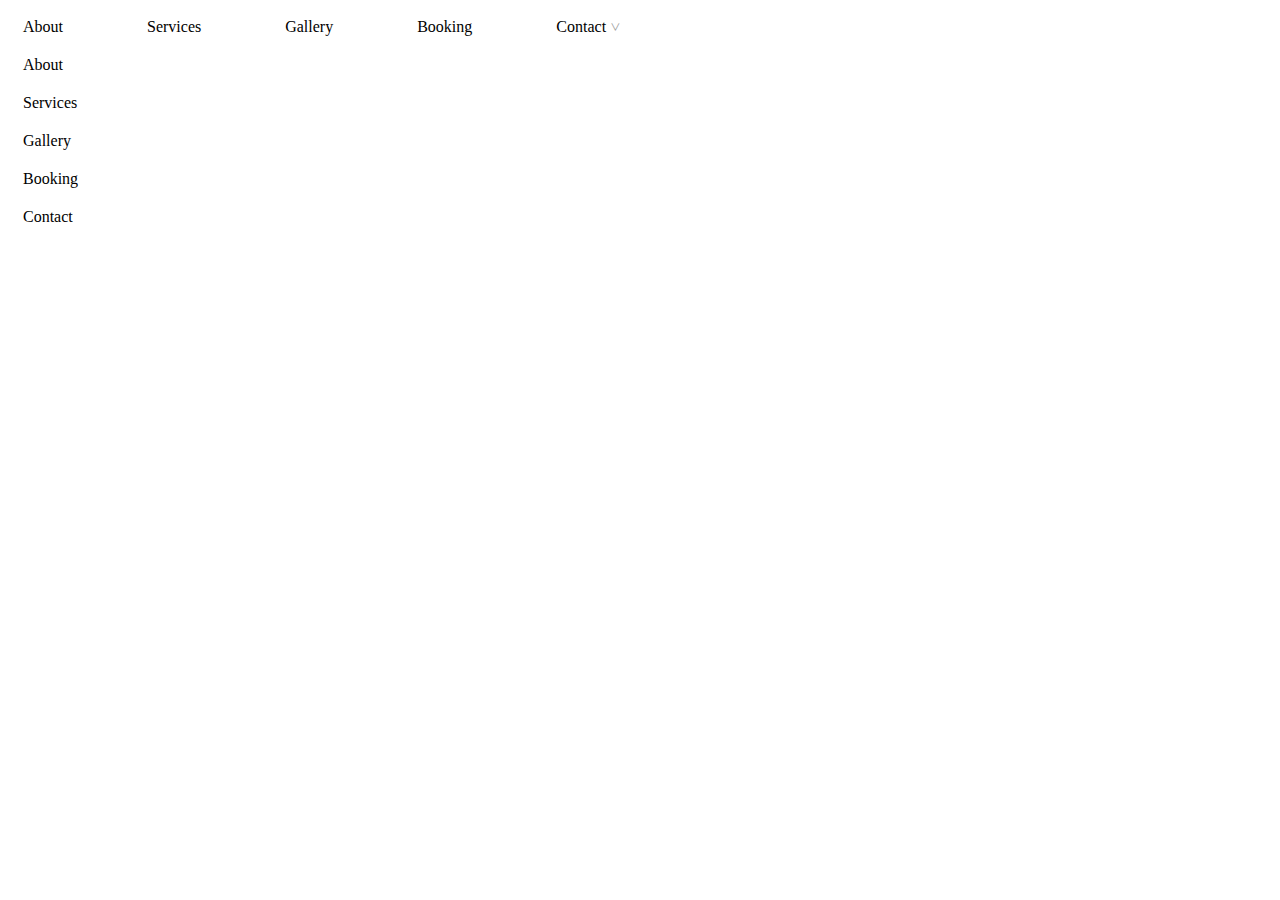
==== index.html @ c882d092 "my commit message" ====
<!DOCTYPE HTML>
<html lang="en">
<head>
    <title>hotel</title>
    <meta charset="utf-8">  
    <meta name="viewport" content="width=device-width, initial-scale=1">
    <link rel="stylesheet" href="style.css"> 
    <!-- <link rel="stylesheet" href="node_modules/@glidejs/glide/dist/css/glide.theme.min.css"> -->
    <script src="..//project/index.js"></script>
</head>
<body> 
    
    <!-- Fixed menu -->
    <div class="navbar">
        <ul class="topmenu">
            <li><a href="#about">About</a></li> 
            <li><a href="#services">Services</a></li> 
            <li><a href="#gallery">Gallery</a></li> 
            <li><a href="booking.html">Booking</a></li> 
            <li><a href="#contact">Contact<i class="fa fa-angle-down">&#60</i></a>
                <ul class="submenu">
                    <li><a href="#registration"></a>Redistration</li>
                    <li><a href="#contactme"></a>Info</li>
                </ul>
            </li> 
        </ul>
    </div>
     <!-- Breadcrumbs    -->
    <nav>
        <ul class="breadcrumb">
            <li><a href="#about">About</a></li>
            <li><a href="#services">Services</a></li>
            <li><a href="#gallery">Gallery</a></li>
            <li><a href="#booking">Booking</a></li>
            <li><a href="#contact">Contact</a></li>
        </ul>
    </nav>
     <!-- Main image -->
    <nav></nav>
     <!-- About us -->
    <header></header>
    <!-- Services -->
    <section></section>
    <!-- Gallery -->
    <div class="glide">
            <div data-glide-el="track" class="glide__track">
              <ul class="glide__slides">
                <li class="glide__slide"></li>
                <li class="glide__slide"></li>
                <li class="glide__slide"></li>
              </ul>
            </div>
          </div>
    <!-- <section class="gallery">
        <div class="item">
            <img src="../project/image/10.jpeg" alt="" style="width:100%">
        </div>
        <div class="item">
            <img src="../project/image/11.jpeg" alt="" style="width:100%">
        </div>
        <div class="item">
            <img src="../project/image/2.jpeg" alt="" style="width:100%">
        </div>
        <div class="item">
            <img src="../project/image/4.jpeg" alt="" style="width:100%">
        </div>
        
        <a class="prev" onclick="minusSlide()">&#10094;</a>
        <a class="next" onclick="plusSlides()">&#10095;</a>
        <div class="slider-dots">
                <span class="slider-dots_item" onclick="currentSlide(1)"></span> 
                <span class="slider-dots_item" onclick="currentSlide(2)"></span> 
                <span class="slider-dots_item" onclick="currentSlide(3)"></span> 
        </div> -->
    </section>
    <!-- Bookking form -->
    <section></section>
    <!-- Contact -->
    <footer>
        <!-- <iframe src="https://www.google.com/maps/embed?pb=!1m18!1m12!1m3!1d2543.301771058101!2d30.638360851128603!3d50.39821339890792!2m3!1f0!2f0!3f0!3m2!1i1024!2i768!4f13.1!3m3!1m2!1s0x40d4c4523fb1edb1%3A0x6612bd9c908002b6!2z0YPQuy4g0JDQu9C10LrRgdCw0L3QtNGA0LAg0JzQuNGI0YPQs9C4LCAyLCDQmtC40LXQsiwgMDIwMDA!5e0!3m2!1sru!2sua!4v1563351844673!5m2!1sru!2sua" width="600" height="450" frameborder="0" style="border:0" allowfullscreen></iframe> -->
    </footer>
    </body>
</html>
---- style.css ----
.fa {
    position: absolute ;
    transform: rotate(-90deg);
    top: 40%;
    opacity: 0.4;
}
.topmenu > li {
    display: inline-block;
    margin-right: 50px;
    position: relative;
}
.submenu {
    position: absolute;
    color: darkgrey;
    top: 100%;
    left: 0;
    width: 100%;
    -webkit-transition: 0.5s ease-in-out;
    -moz-transition: 0.5s ease-in-out;
    -o-transition: 0.5s ease-in-out;
    transition: 0.5s ease-in-out;
}
.submenu {
    display: none;
}
ul li:hover .submenu {
    display: block;
}
ul {
    list-style: none; 
    margin: 0;
    padding: 0;
}
a {
    display: block;
    padding: 10px 15px;
    text-decoration: none;
    font-family: 'Lora', serif;
    transition: .5s linear;
    color: black;
}
.prev, .next {
    cursor: pointer;
    position: absolute;
    top: 70%;
    width: auto;
    padding: 20px;
    margin-top: 20px;
    color: grey;
    font-weight: bold;
    font-size: 30px;
}
.next {
    right: 0;
}
.gallery{
    max-width: 90%;
    position: relative;
    margin: auto;
    height: 300px;
    margin-bottom: 15px;
}
.fa {
    font-family: "FontAwesome";
    color: inherit;
    padding-left: 10px;
}
/* Картинка мастабируется по отношению к родительскому элементу */
.gallery .item img {
    object-fit: cover;
    width: 100%;
    height: 300px;
    border: none !important;
    box-shadow: none !important;
}

/* button-back */
.button-back {
    display: inline-block;

    border-width: 2px;
    border-style: solid;
    border-radius: 50px;
    border-color: cadetblue;
}
.button-back:hover {
    color: white;
    background-color: cadetblue; 
}
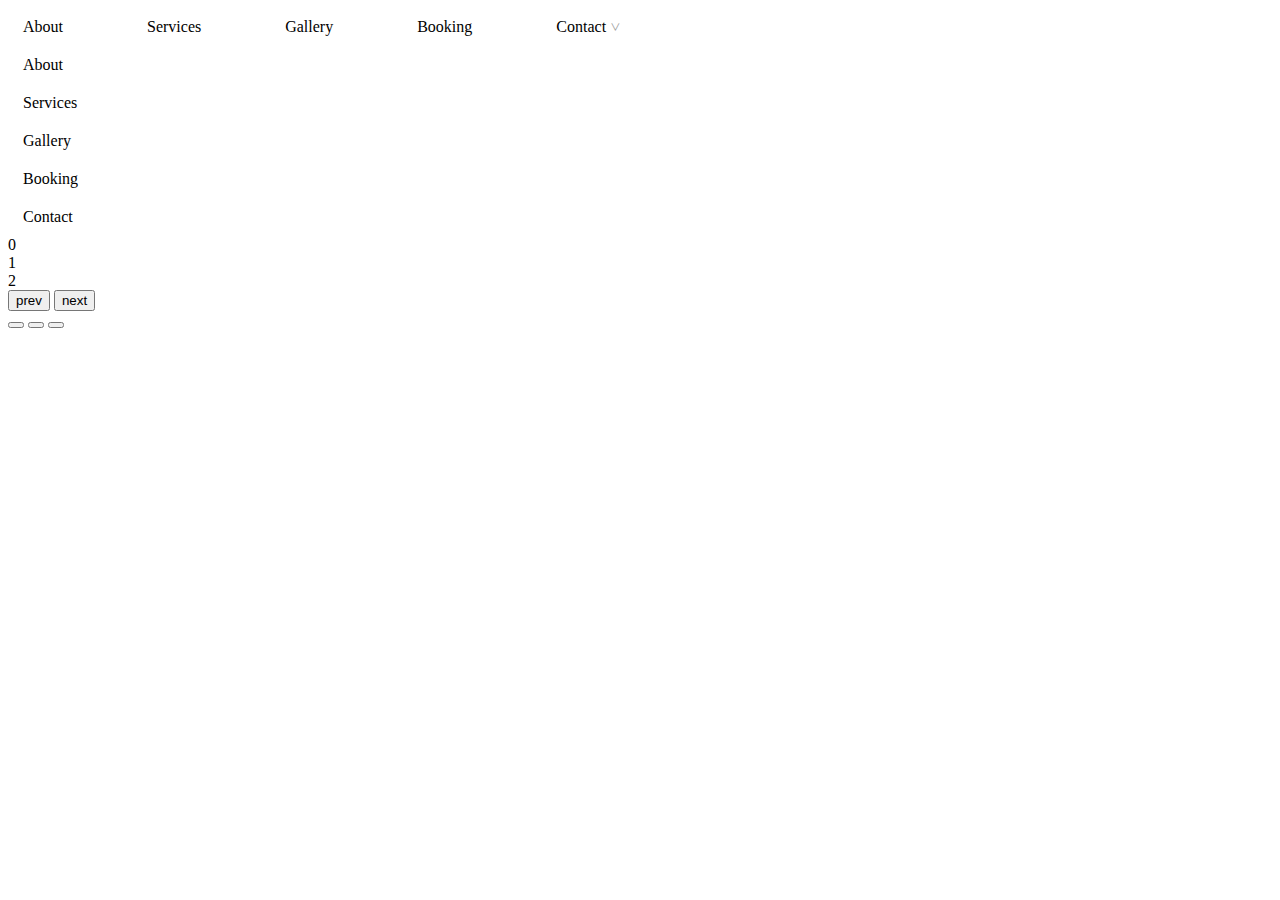
==== commit 05c7743e: "Added gitignore" ====
--- a/index.html
+++ b/index.html
@@ -5,8 +5,22 @@
     <meta charset="utf-8">  
     <meta name="viewport" content="width=device-width, initial-scale=1">
     <link rel="stylesheet" href="style.css"> 
-    <!-- <link rel="stylesheet" href="node_modules/@glidejs/glide/dist/css/glide.theme.min.css"> -->
-    <script src="..//project/index.js"></script>
+  
+    <!-- GLIDEJS DEPENDENCY -->
+
+    <!-- Required Core stylesheet -->
+    <link rel="stylesheet" href="node_modules/@glidejs/glide/dist/css/glide.core.min.css">
+ 
+    <!-- Optional Theme stylesheet -->
+    <link rel="stylesheet" href="node_modules/@glidejs/glide/dist/css/glide.theme.min.css">
+    
+    <script src="node_modules/@glidejs/glide/dist/glide.min.js"></script>
+    <script src="index.js"></script>
+   
+
+    
+</head>
+
 </head>
 <body> 
     
@@ -43,41 +57,32 @@
     <section></section>
     <!-- Gallery -->
     <div class="glide">
-            <div data-glide-el="track" class="glide__track">
-              <ul class="glide__slides">
-                <li class="glide__slide"></li>
-                <li class="glide__slide"></li>
-                <li class="glide__slide"></li>
-              </ul>
-            </div>
-          </div>
-    <!-- <section class="gallery">
-        <div class="item">
-            <img src="../project/image/10.jpeg" alt="" style="width:100%">
+        <div class="glide__track" data-glide-el="track">
+            <ul class="glide__slides">
+            <li class="glide__slide">0</li>
+            <li class="glide__slide">1</li>
+            <li class="glide__slide">2</li>
+            </ul>
         </div>
-        <div class="item">
-            <img src="../project/image/11.jpeg" alt="" style="width:100%">
+        <div class="glide__arrows" data-glide-el="controls">
+            <button class="glide__arrow glide__arrow--left" data-glide-dir="<">prev</button>
+            <button class="glide__arrow glide__arrow--right" data-glide-dir=">">next</button>
         </div>
-        <div class="item">
-            <img src="../project/image/2.jpeg" alt="" style="width:100%">
+        <div class="glide__bullets" data-glide-el="controls[nav]">
+            <button class="glide__bullet" data-glide-dir="=0"></button>
+            <button class="glide__bullet" data-glide-dir="=1"></button>
+            <button class="glide__bullet" data-glide-dir="=2"></button>
         </div>
-        <div class="item">
-            <img src="../project/image/4.jpeg" alt="" style="width:100%">
-        </div>
-        
-        <a class="prev" onclick="minusSlide()">&#10094;</a>
-        <a class="next" onclick="plusSlides()">&#10095;</a>
-        <div class="slider-dots">
-                <span class="slider-dots_item" onclick="currentSlide(1)"></span> 
-                <span class="slider-dots_item" onclick="currentSlide(2)"></span> 
-                <span class="slider-dots_item" onclick="currentSlide(3)"></span> 
-        </div> -->
-    </section>
+    </div>
     <!-- Bookking form -->
     <section></section>
     <!-- Contact -->
     <footer>
         <!-- <iframe src="https://www.google.com/maps/embed?pb=!1m18!1m12!1m3!1d2543.301771058101!2d30.638360851128603!3d50.39821339890792!2m3!1f0!2f0!3f0!3m2!1i1024!2i768!4f13.1!3m3!1m2!1s0x40d4c4523fb1edb1%3A0x6612bd9c908002b6!2z0YPQuy4g0JDQu9C10LrRgdCw0L3QtNGA0LAg0JzQuNGI0YPQs9C4LCAyLCDQmtC40LXQsiwgMDIwMDA!5e0!3m2!1sru!2sua!4v1563351844673!5m2!1sru!2sua" width="600" height="450" frameborder="0" style="border:0" allowfullscreen></iframe> -->
+        <a name="fb_share" type="icon"
+   share_url="http://bit.ly/FBshareArticle"></a> 
+<script src="http://static.ak.fbcdn.net/connect.php/js/FB.Share" type="text/javascript">
+</script>
     </footer>
     </body>
 </html>--- a/style.css
+++ b/style.css
@@ -74,7 +74,7 @@
     box-shadow: none !important;
 }
 
-/* button-back */
+/* BUTTON-BACK */
 .button-back {
     display: inline-block;
 
@@ -86,4 +86,21 @@
 .button-back:hover {
     color: white;
     background-color: cadetblue; 
+}
+
+/* SHARE BUTTONS */
+.container {
+    width: auto;
+    margin-top: 20%;
+}
+  
+img {
+    width: 30px;
+    height: 30px;
+    padding: 0 20px;
+    transition: transform 0.2s;
+}
+  
+img:hover {
+    transform: scale(1.8);
 }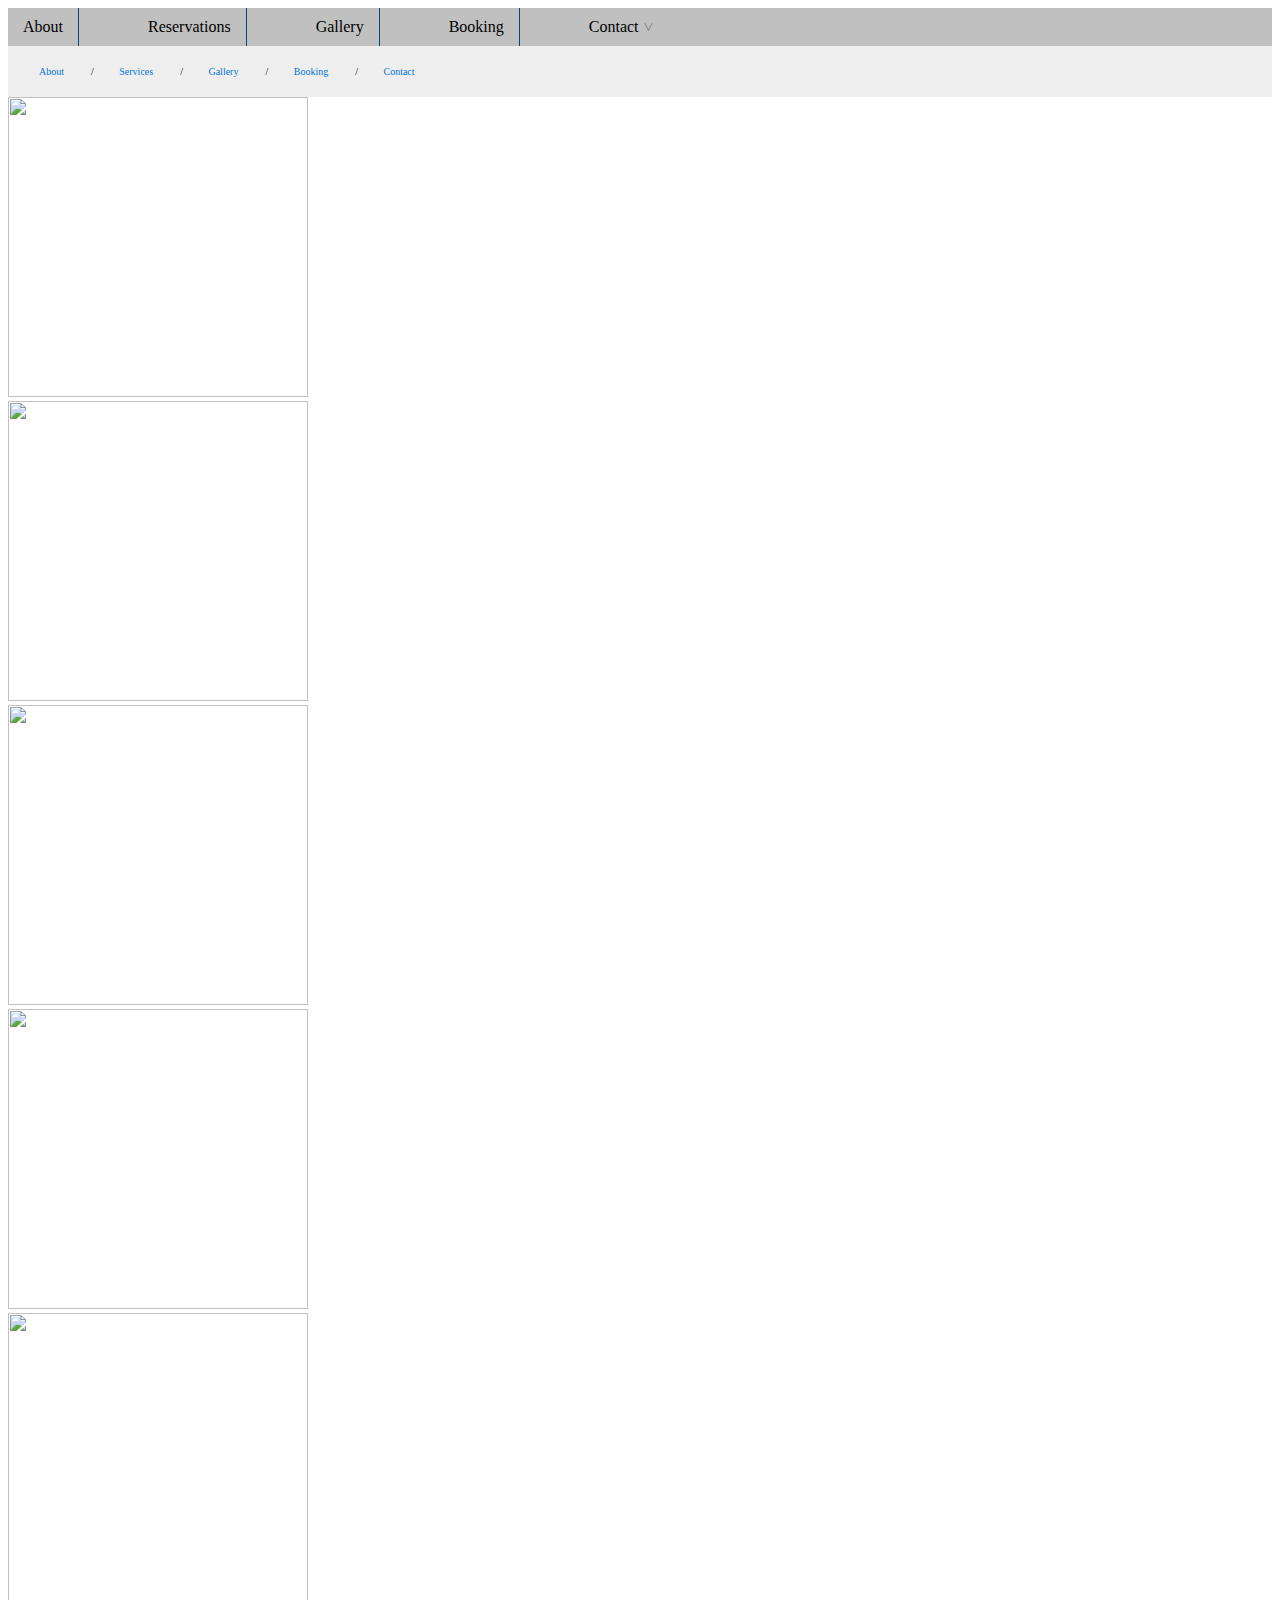
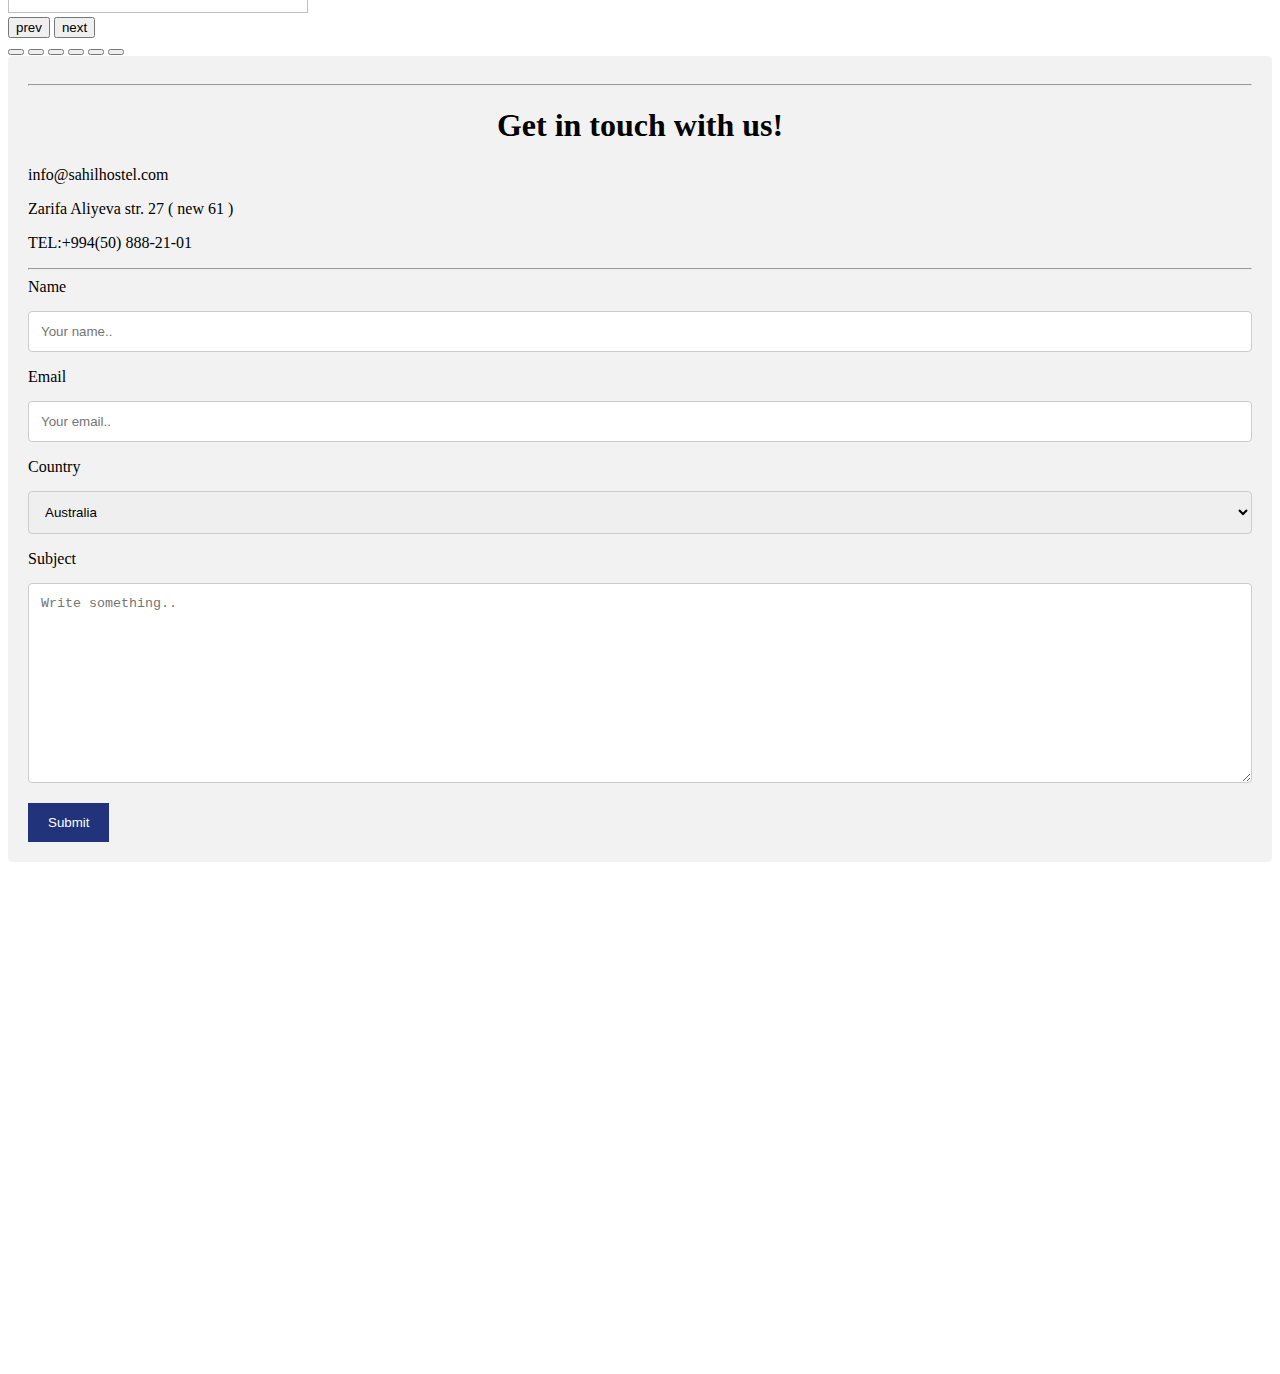
==== commit 6a13ce77: "4c" ====
--- a/index.html
+++ b/index.html
@@ -27,11 +27,11 @@
     <!-- Fixed menu -->
     <div class="navbar">
         <ul class="topmenu">
-            <li><a href="#about">About</a></li> 
-            <li><a href="#services">Services</a></li> 
-            <li><a href="#gallery">Gallery</a></li> 
-            <li><a href="booking.html">Booking</a></li> 
-            <li><a href="#contact">Contact<i class="fa fa-angle-down">&#60</i></a>
+            <li class="topmenu_border"><a href="#about">About</a></li> 
+            <li class="topmenu_border"><a href="reservations.html">Reservations</a></li> 
+            <li class="topmenu_border"><a href="#gallery">Gallery</a></li> 
+            <li class="topmenu_border"><a href="booking.html">Booking</a></li> 
+            <li ><a href="#contact">Contact<i class="fa fa-angle-down">&#60</i></a>
                 <ul class="submenu">
                     <li><a href="#registration"></a>Redistration</li>
                     <li><a href="#contactme"></a>Info</li>
@@ -45,7 +45,7 @@
             <li><a href="#about">About</a></li>
             <li><a href="#services">Services</a></li>
             <li><a href="#gallery">Gallery</a></li>
-            <li><a href="#booking">Booking</a></li>
+            <li><a href="booking.html">Booking</a></li>
             <li><a href="#contact">Contact</a></li>
         </ul>
     </nav>
@@ -59,9 +59,11 @@
     <div class="glide">
         <div class="glide__track" data-glide-el="track">
             <ul class="glide__slides">
-            <li class="glide__slide">0</li>
-            <li class="glide__slide">1</li>
-            <li class="glide__slide">2</li>
+            <li class="glide__slide"><img src="../HotelSiteApp/image/2.jpeg" alt="" width="300px" height="300px"></li>
+            <li class="glide__slide"><img src="../HotelSiteApp/image/3.jpeg" alt="" width="300px" height="300px"></li>
+            <li class="glide__slide"><img src="../HotelSiteApp/image/4.jpeg" alt="" width="300px" height="300px"></li>
+            <li class="glide__slide"><img src="../HotelSiteApp/image/5.jpeg" alt="" width="300px" height="300px"></li>
+            <li class="glide__slide"><img src="../HotelSiteApp/image/6.jpeg" alt="" width="300px" height="300px"></li>
             </ul>
         </div>
         <div class="glide__arrows" data-glide-el="controls">
@@ -72,17 +74,46 @@
             <button class="glide__bullet" data-glide-dir="=0"></button>
             <button class="glide__bullet" data-glide-dir="=1"></button>
             <button class="glide__bullet" data-glide-dir="=2"></button>
+            <button class="glide__bullet" data-glide-dir="=3"></button>
+            <button class="glide__bullet" data-glide-dir="=4"></button>
+            <button class="glide__bullet" data-glide-dir="=5"></button>
         </div>
     </div>
     <!-- Bookking form -->
     <section></section>
-    <!-- Contact -->
+    <!-- Info -->
     <footer>
-        <!-- <iframe src="https://www.google.com/maps/embed?pb=!1m18!1m12!1m3!1d2543.301771058101!2d30.638360851128603!3d50.39821339890792!2m3!1f0!2f0!3f0!3m2!1i1024!2i768!4f13.1!3m3!1m2!1s0x40d4c4523fb1edb1%3A0x6612bd9c908002b6!2z0YPQuy4g0JDQu9C10LrRgdCw0L3QtNGA0LAg0JzQuNGI0YPQs9C4LCAyLCDQmtC40LXQsiwgMDIwMDA!5e0!3m2!1sru!2sua!4v1563351844673!5m2!1sru!2sua" width="600" height="450" frameborder="0" style="border:0" allowfullscreen></iframe> -->
-        <a name="fb_share" type="icon"
-   share_url="http://bit.ly/FBshareArticle"></a> 
-<script src="http://static.ak.fbcdn.net/connect.php/js/FB.Share" type="text/javascript">
-</script>
+        <div class="container_info">
+            <form class="info_form">
+                <hr>
+                <h1 class="info_header">Get in touch with us!</h1>
+                <p>info@sahilhostel.com</p>
+                <p>Zarifa Aliyeva str. 27 ( new 61 )</p>
+                <p>TEL:+994(50) 888-21-01</p>
+                <hr>
+                <label for="fname">Name</label>
+                <input type="text" id="fname" name="firstname" placeholder="Your name.." required>
+            
+                <label for="email">Email</label>
+                <input type="text" id="email" name="email" placeholder="Your email.." required>
+            
+                <label for="country">Country</label>
+                <select id="country" name="country">
+                <option value="australia">Australia</option>
+                <option value="canada">Canada</option>
+                <option value="usa">USA</option>
+                </select>
+            
+                <label for="subject">Subject</label>
+                <textarea id="subject" name="subject" placeholder="Write something.." style="height:200px"></textarea>
+            
+                <input type="submit" value="Submit">
+            
+            </form>
+        </div>
+        <div class="map-responsive">
+        <iframe src="https://www.google.com/maps/embed?pb=!1m18!1m12!1m3!1d2543.301771058101!2d30.638360851128603!3d50.39821339890792!2m3!1f0!2f0!3f0!3m2!1i1024!2i768!4f13.1!3m3!1m2!1s0x40d4c4523fb1edb1%3A0x6612bd9c908002b6!2z0YPQuy4g0JDQu9C10LrRgdCw0L3QtNGA0LAg0JzQuNGI0YPQs9C4LCAyLCDQmtC40LXQsiwgMDIwMDA!5e0!3m2!1sru!2sua!4v1563351844673!5m2!1sru!2sua" width="600" height="450" frameborder="0" style="border:0" allowfullscreen></iframe>
+        </div>
     </footer>
     </body>
 </html>--- a/style.css
+++ b/style.css
@@ -1,14 +1,24 @@
+.navbar {
+    background-color: silver;
+}
+
 .fa {
     position: absolute ;
     transform: rotate(-90deg);
     top: 40%;
     opacity: 0.4;
 }
+
 .topmenu > li {
     display: inline-block;
     margin-right: 50px;
     position: relative;
 }
+
+.topmenu_border {
+    border-right: 1px solid#01447e;
+}
+
 .submenu {
     position: absolute;
     color: darkgrey;
@@ -30,15 +40,16 @@
     list-style: none; 
     margin: 0;
     padding: 0;
-}
+} 
+
 a {
-    display: block;
+    display: inline-block;
     padding: 10px 15px;
     text-decoration: none;
     font-family: 'Lora', serif;
     transition: .5s linear;
     color: black;
-}
+} 
 .prev, .next {
     cursor: pointer;
     position: absolute;
@@ -53,28 +64,17 @@
 .next {
     right: 0;
 }
-.gallery{
-    max-width: 90%;
-    position: relative;
-    margin: auto;
-    height: 300px;
-    margin-bottom: 15px;
-}
 .fa {
     font-family: "FontAwesome";
     color: inherit;
     padding-left: 10px;
-}
-/* Картинка мастабируется по отношению к родительскому элементу */
-.gallery .item img {
-    object-fit: cover;
-    width: 100%;
-    height: 300px;
-    border: none !important;
-    box-shadow: none !important;
-}
+} 
+/* GALLERY
+
 
 /* BUTTON-BACK */
+
+
 .button-back {
     display: inline-block;
 
@@ -85,22 +85,75 @@
 }
 .button-back:hover {
     color: white;
-    background-color: cadetblue; 
+    background-color: cadetblue;  */
 }
 
-/* SHARE BUTTONS */
-.container {
-    width: auto;
-    margin-top: 20%;
+
+/* BREADCRUMBS  */
+/* Style the list */
+
+
+ul.breadcrumb {
+    padding: 10px 16px;
+    list-style: none;
+    background-color: #eee;
+}
+ul.breadcrumb li {
+    display: inline-block;
+    font-size: 10px;
+}
+ul.breadcrumb li+li:before {
+    padding: 8px;
+    color: black;
+    content: "/\00a0";
+}
+ul.breadcrumb li a {
+    color: #0275d8;
+    text-decoration: none;
+}
+ul.breadcrumb li a:hover {
+    color: #01447e;
+    text-decoration: underline;
+}
+
+/* CONTAINER_INFO */
+/* Style inputs */
+
+.container_info input[type=text], select, textarea {
+    width: 100%;
+    padding: 12px;  
+    border: 1px solid #ccc; 
+    border-radius: 4px; 
+    box-sizing: border-box; 
+    margin-top: 15px; 
+    margin-bottom: 16px; 
+    resize: vertical;
+}
+
+.container_info input[type=submit] {
+    background-color: rgb(32, 51, 123);
+    color: white;
+    padding: 12px 20px;
+    border: none;
+    cursor: pointer;
 }
   
-img {
-    width: 30px;
-    height: 30px;
-    padding: 0 20px;
-    transition: transform 0.2s;
+.container_info input[type=submit]:hover {
+    background-color: #45a049;
 }
   
-img:hover {
-    transform: scale(1.8);
+.container_info {
+    border-radius: 5px;
+    background-color: #f2f2f2;
+    padding: 20px;
+}
+.info_header {
+    text-align: center;
+}
+
+/* MAP */
+
+.map-responsive iframe {
+    height: 500px;
+    width:100%;
 }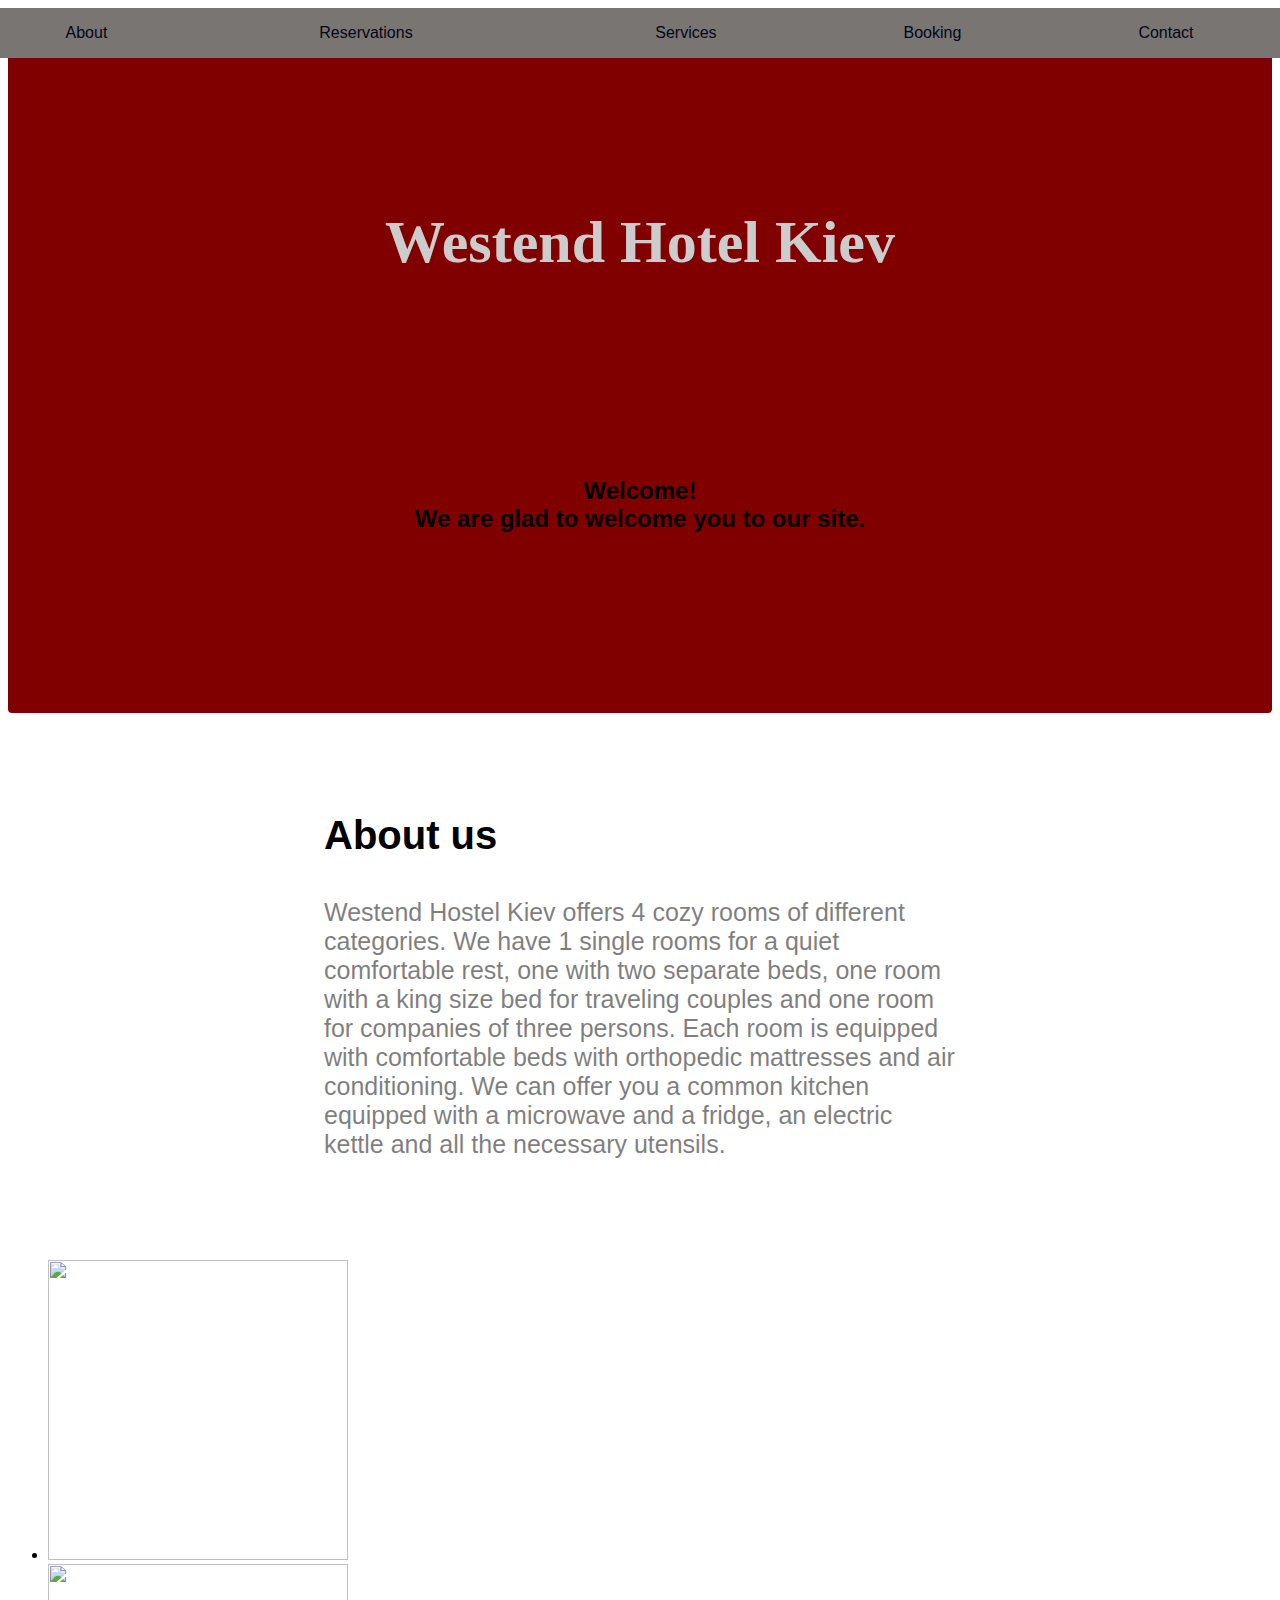
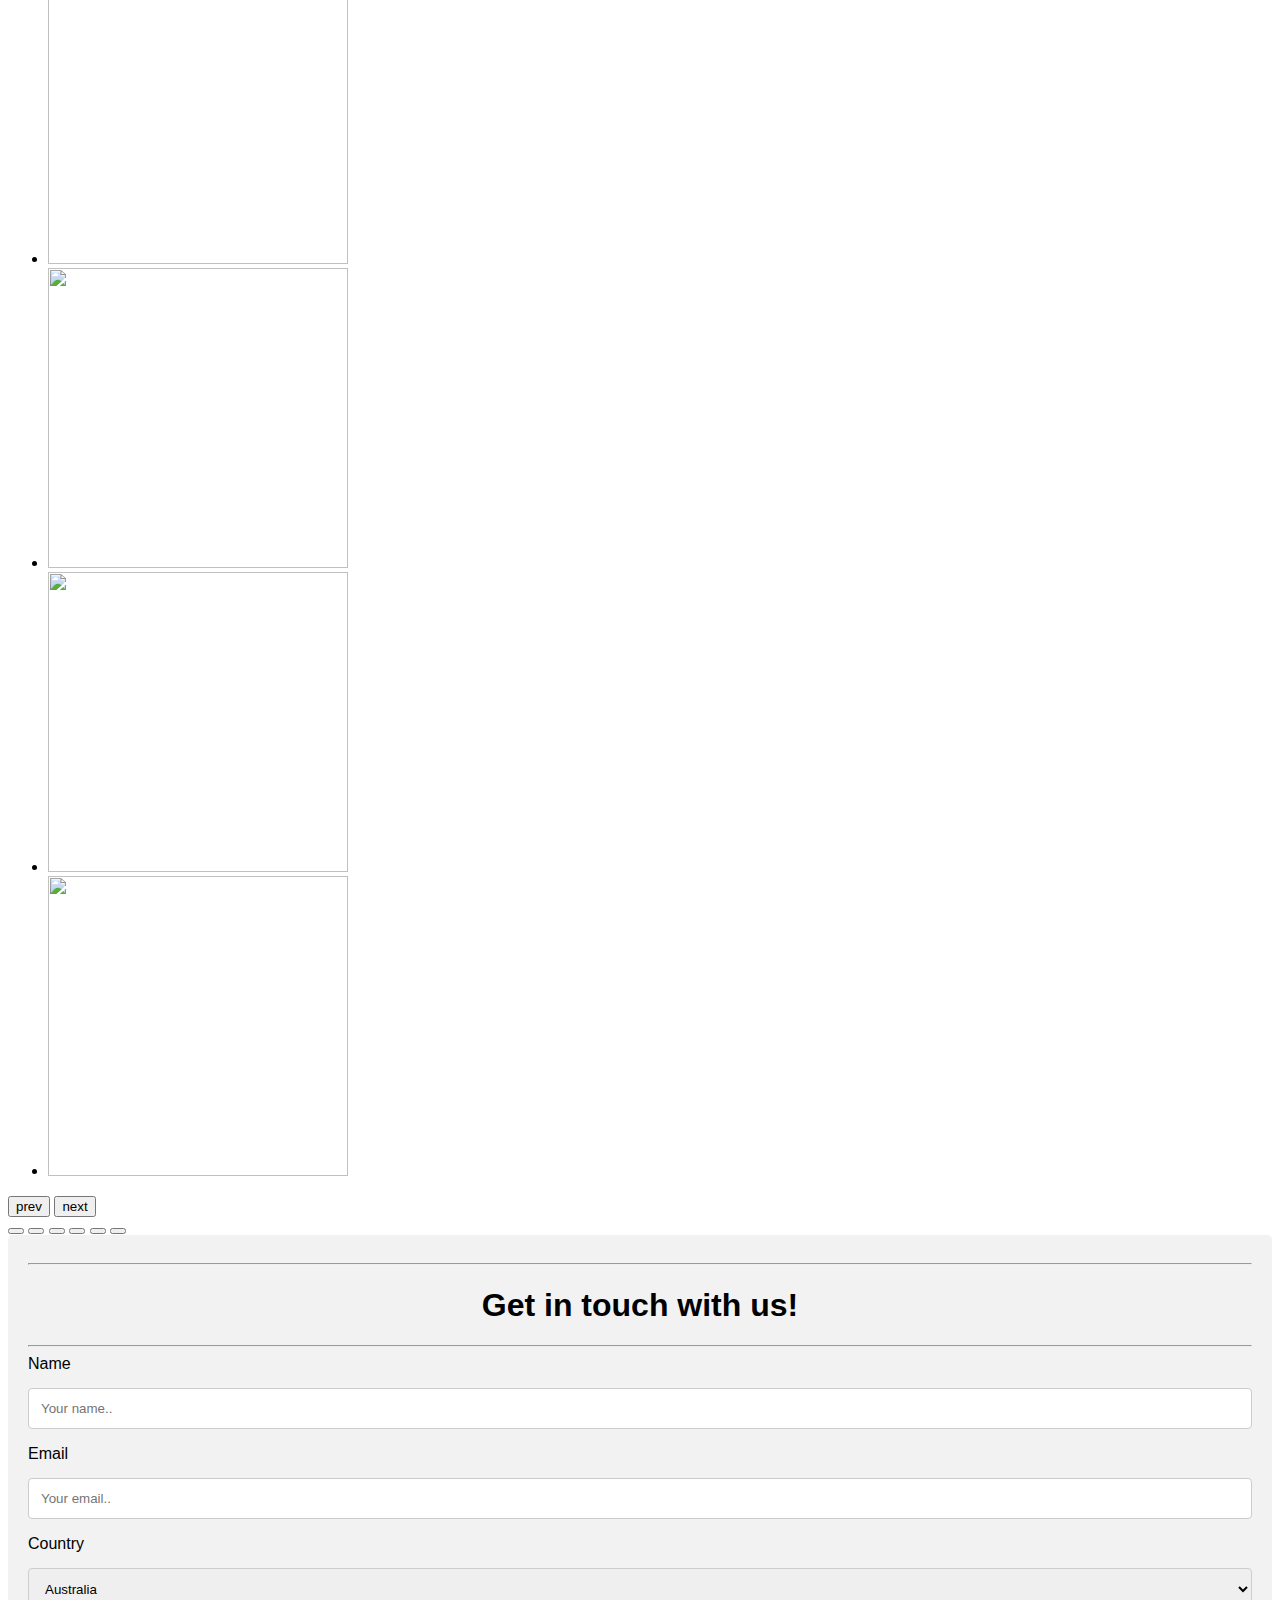
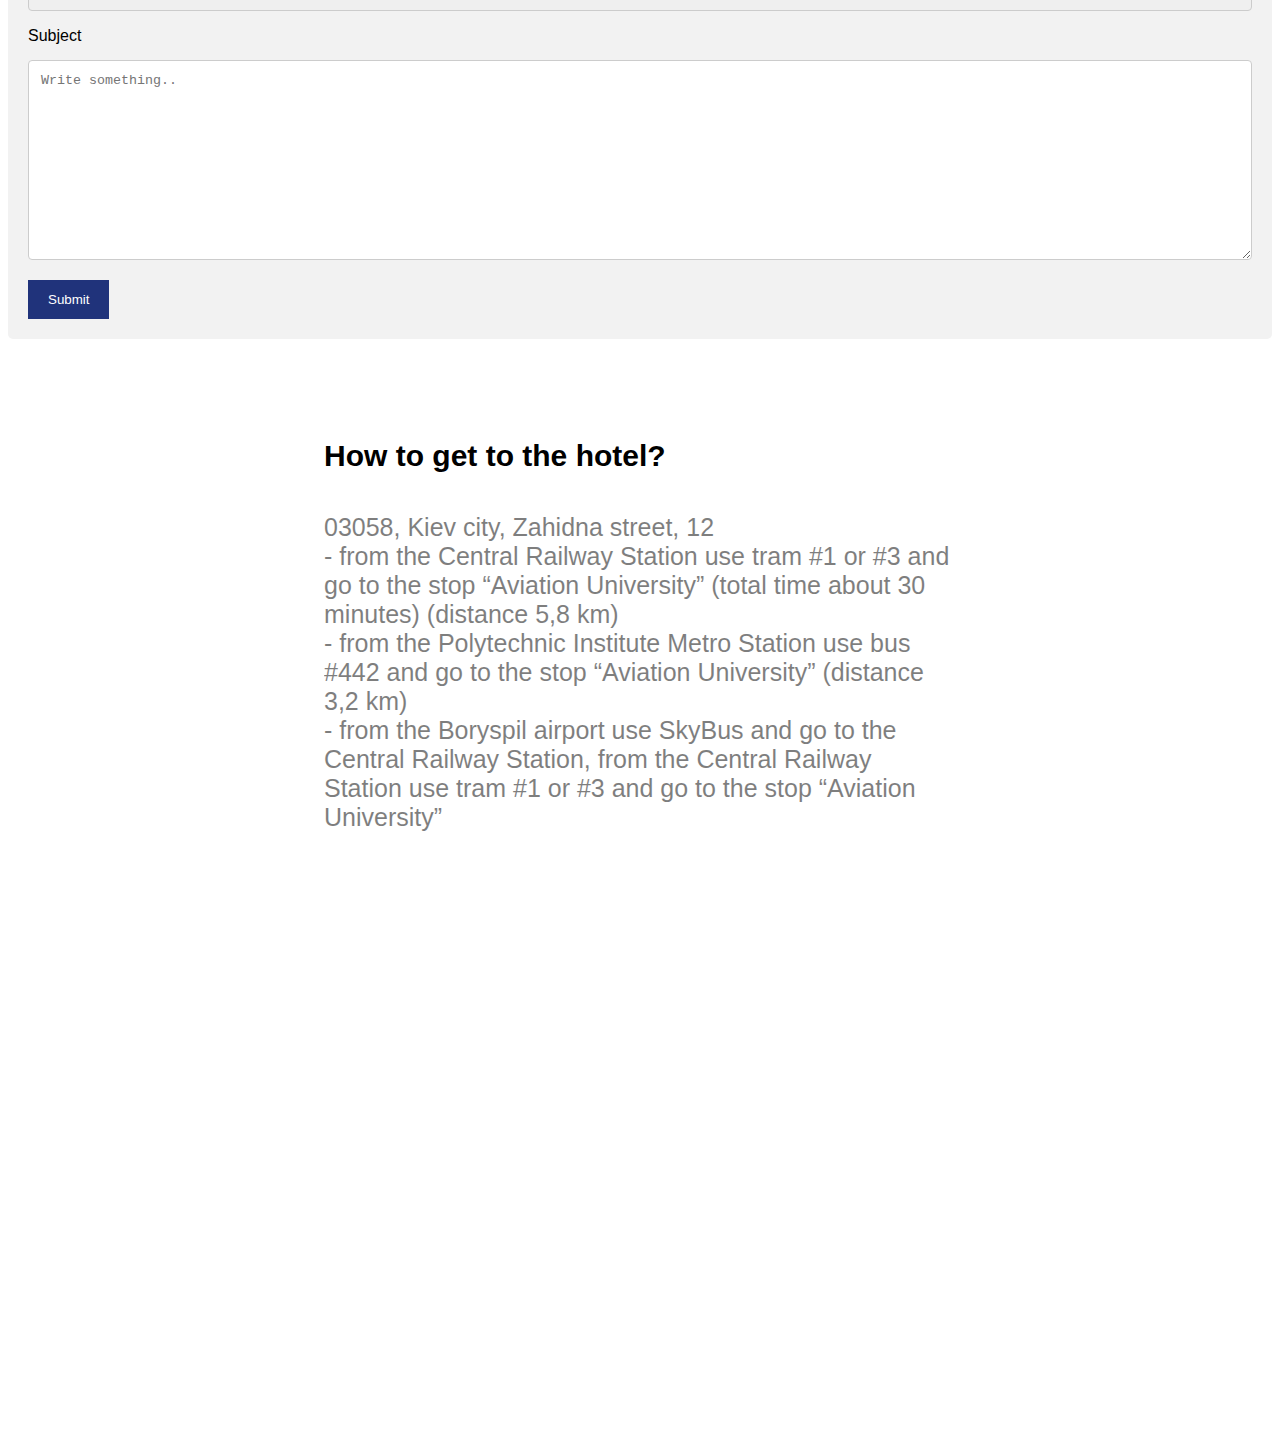
==== commit ffb9ef72: "comment" ====
--- a/index.html
+++ b/index.html
@@ -15,55 +15,57 @@
     <link rel="stylesheet" href="node_modules/@glidejs/glide/dist/css/glide.theme.min.css">
     
     <script src="node_modules/@glidejs/glide/dist/glide.min.js"></script>
-    <script src="index.js"></script>
-   
+    <script src="gallery.js"></script>
 
-    
 </head>
 
 </head>
 <body> 
-    
     <!-- Fixed menu -->
-    <div class="navbar">
-        <ul class="topmenu">
-            <li class="topmenu_border"><a href="#about">About</a></li> 
-            <li class="topmenu_border"><a href="reservations.html">Reservations</a></li> 
-            <li class="topmenu_border"><a href="#gallery">Gallery</a></li> 
-            <li class="topmenu_border"><a href="booking.html">Booking</a></li> 
-            <li ><a href="#contact">Contact<i class="fa fa-angle-down">&#60</i></a>
-                <ul class="submenu">
-                    <li><a href="#registration"></a>Redistration</li>
-                    <li><a href="#contactme"></a>Info</li>
-                </ul>
-            </li> 
-        </ul>
+     <nav class="navbar">
+        <div class="container">
+            <ul class="navbar__menu">
+                <li><a href="#about">About</a></li> 
+                <li><a href="reservations.html">Reservations</a></li> 
+                <li><a href="services.html">Services</a></li> 
+                <li><a href="booking.html">Booking</a></li> 
+                <li ><a href="#contact">Contact</a>
+                    <ul class="submenu navbar__submenu">
+                        <li><a href="#registration">Get in touch</a></li>
+                        <li><a href="#address">Address</a></li>
+                    </ul>
+                </li> 
+            </ul>
+        </div> 
+    </nav> 
+    <div class="header">
+        <header >
+            <h1 class="header hotel__name__header">Westend Hotel Kiev</h1>
+            <h2 class="header header__welcome"> Welcome! <br> We are glad to welcome you to our site. </h2>
+        </header>
     </div>
-     <!-- Breadcrumbs    -->
-    <nav>
-        <ul class="breadcrumb">
-            <li><a href="#about">About</a></li>
-            <li><a href="#services">Services</a></li>
-            <li><a href="#gallery">Gallery</a></li>
-            <li><a href="booking.html">Booking</a></li>
-            <li><a href="#contact">Contact</a></li>
-        </ul>
-    </nav>
-     <!-- Main image -->
-    <nav></nav>
-     <!-- About us -->
-    <header></header>
-    <!-- Services -->
-    <section></section>
+    <!-- About -->
+    <section id="about">
+        <div class="about title__about"> 
+            <h3>About us</h3>
+            <p>Westend Hostel Kiev offers 4 cozy rooms of different categories. 
+                We have 1 single rooms for a quiet comfortable rest, one 
+                with two separate beds,  one room with a king size bed for traveling 
+                couples and one room for companies of three persons. Each room is equipped 
+                with comfortable beds with orthopedic mattresses and air conditioning.
+                We can offer you a common kitchen equipped with a microwave and a fridge, 
+                an electric kettle and all the necessary utensils.</p> 
+        </div>   
+    </section>
     <!-- Gallery -->
     <div class="glide">
         <div class="glide__track" data-glide-el="track">
             <ul class="glide__slides">
-            <li class="glide__slide"><img src="../HotelSiteApp/image/2.jpeg" alt="" width="300px" height="300px"></li>
-            <li class="glide__slide"><img src="../HotelSiteApp/image/3.jpeg" alt="" width="300px" height="300px"></li>
-            <li class="glide__slide"><img src="../HotelSiteApp/image/4.jpeg" alt="" width="300px" height="300px"></li>
-            <li class="glide__slide"><img src="../HotelSiteApp/image/5.jpeg" alt="" width="300px" height="300px"></li>
-            <li class="glide__slide"><img src="../HotelSiteApp/image/6.jpeg" alt="" width="300px" height="300px"></li>
+                <li class="glide__slide"><img src="../HotelSiteApp/image/2.jpeg" alt="" width="300px" height="300px"></li>
+                <li class="glide__slide"><img src="../HotelSiteApp/image/3.jpeg" alt="" width="300px" height="300px"></li>
+                <li class="glide__slide"><img src="../HotelSiteApp/image/4.jpeg" alt="" width="300px" height="300px"></li>
+                <li class="glide__slide"><img src="../HotelSiteApp/image/5.jpeg" alt="" width="300px" height="300px"></li>
+                <li class="glide__slide"><img src="../HotelSiteApp/image/6.jpeg" alt="" width="300px" height="300px"></li>
             </ul>
         </div>
         <div class="glide__arrows" data-glide-el="controls">
@@ -79,17 +81,12 @@
             <button class="glide__bullet" data-glide-dir="=5"></button>
         </div>
     </div>
-    <!-- Bookking form -->
-    <section></section>
     <!-- Info -->
-    <footer>
+    <section id="registration">
         <div class="container_info">
             <form class="info_form">
                 <hr>
                 <h1 class="info_header">Get in touch with us!</h1>
-                <p>info@sahilhostel.com</p>
-                <p>Zarifa Aliyeva str. 27 ( new 61 )</p>
-                <p>TEL:+994(50) 888-21-01</p>
                 <hr>
                 <label for="fname">Name</label>
                 <input type="text" id="fname" name="firstname" placeholder="Your name.." required>
@@ -111,9 +108,16 @@
             
             </form>
         </div>
-        <div class="map-responsive">
+    </section>
+    <footer id="address">
+        <div class="footer address">
+            <h4>How to get to the hotel?</h4> 
+            <p>03058, Kiev city, Zahidna street, 12 <br>
+            - from the Central Railway Station use tram #1 or #3 and go to the stop “Aviation University” (total time about 30 minutes) (distance 5,8 km) <br> 
+            - from the Polytechnic Institute Metro Station use bus #442 and go to the stop “Aviation University” (distance 3,2 km) <br>
+            - from the Boryspil airport use SkyBus and go to the Central Railway Station, from the Central Railway Station use tram #1 or #3 and go to the stop “Aviation University”</p> 
+        </div>
         <iframe src="https://www.google.com/maps/embed?pb=!1m18!1m12!1m3!1d2543.301771058101!2d30.638360851128603!3d50.39821339890792!2m3!1f0!2f0!3f0!3m2!1i1024!2i768!4f13.1!3m3!1m2!1s0x40d4c4523fb1edb1%3A0x6612bd9c908002b6!2z0YPQuy4g0JDQu9C10LrRgdCw0L3QtNGA0LAg0JzQuNGI0YPQs9C4LCAyLCDQmtC40LXQsiwgMDIwMDA!5e0!3m2!1sru!2sua!4v1563351844673!5m2!1sru!2sua" width="600" height="450" frameborder="0" style="border:0" allowfullscreen></iframe>
-        </div>
     </footer>
     </body>
 </html>--- a/style.css
+++ b/style.css
@@ -1,123 +1,297 @@
-.navbar {
-    background-color: silver;
-}
-
-.fa {
-    position: absolute ;
-    transform: rotate(-90deg);
-    top: 40%;
-    opacity: 0.4;
-}
-
-.topmenu > li {
-    display: inline-block;
-    margin-right: 50px;
+
+html {
+    font-family: sans-serif;
+}
+
+/* NAVBAR STYLE */
+
+
+.navbar__menu {
+	width: 100%; 
+	height: 50px;
+	position: fixed;
+	display: table;
+	margin: 0;
+    padding: 0; 
+    z-index: 20;
+    right: 0;
+    left: 0;
+}
+
+.navbar__menu li {
+	display: table-cell;
     position: relative;
 }
 
-.topmenu_border {
-    border-right: 1px solid#01447e;
-}
-
-.submenu {
-    position: absolute;
-    color: darkgrey;
-    top: 100%;
-    left: 0;
-    width: 100%;
-    -webkit-transition: 0.5s ease-in-out;
-    -moz-transition: 0.5s ease-in-out;
-    -o-transition: 0.5s ease-in-out;
-    transition: 0.5s ease-in-out;
-}
-.submenu {
-    display: none;
-}
-ul li:hover .submenu {
+.navbar__menu li a {
     display: block;
-}
-ul {
-    list-style: none; 
-    margin: 0;
-    padding: 0;
-} 
-
-a {
-    display: inline-block;
-    padding: 10px 15px;
+	position: relative;
+	text-align:center;
+	background: #FFF;
+    line-height: 50px;
+    background-color:rgb(120, 117, 114);
+    z-index: 12;
     text-decoration: none;
-    font-family: 'Lora', serif;
-    transition: .5s linear;
-    color: black;
-} 
-.prev, .next {
-    cursor: pointer;
-    position: absolute;
-    top: 70%;
-    width: auto;
-    padding: 20px;
-    margin-top: 20px;
-    color: grey;
-    font-weight: bold;
-    font-size: 30px;
-}
-.next {
-    right: 0;
-}
-.fa {
-    font-family: "FontAwesome";
-    color: inherit;
-    padding-left: 10px;
-} 
-/* GALLERY
+    color: rgb(5, 5, 23);
+}
+
+.navbar__menu li ul {
+	display: none; 
+	position: absolute;
+	width: 100%;
+	margin: 0px;
+    padding: 0px;
+}
+
+.navbar__menu li ul li {
+    display: block;
+}
+
+.navbar__menu li:hover ul {
+    display: block; 
+}
+
+
+/* HEADER STYLE */
+
+
+.header {
+    border-radius: 4px; 
+    background-color: maroon; 
+    text-align: center;
+    padding: 80px;
+}
+
+.hotel__name__header {
+    font-size: 60px;
+    font-family: SnellRoundhand, cursive;
+    color: #ccc;
+}
+
+@media (max-width: 500px) {
+    .header {
+        padding: 40px;
+    }
+}
+
+/* ABOUT US STYLE */
+
+.title__about {
+    margin-left: auto;
+    margin-right: auto;
+    width: 50%;
+    padding-bottom: 60px;
+    padding-top: 60px;
+}
+
+.title__about h3 {
+    font-size: 40px;
+}
+
+.title__about p {
+    font-size: 25px;
+    opacity: 0.5;
+}
+
+@media (max-width: 500px) {
+    .title__about h3 {
+        font-size: 20px;
+    }
+    .title__about p {
+        font-size: 15px;
+    }
+}
 
 
 /* BUTTON-BACK */
 
 
+.button {
+    margin: 40px 0px 0px;
+}
 .button-back {
     display: inline-block;
-
+    color: white;
     border-width: 2px;
     border-style: solid;
     border-radius: 50px;
-    border-color: cadetblue;
-}
+    text-decoration: none;
+    background-color:  #45a049;
+    margin: 20px;
+    padding: 10px; 
+}
+
 .button-back:hover {
     color: white;
-    background-color: cadetblue;  */
-}
-
-
-/* BREADCRUMBS  */
-/* Style the list */
-
-
-ul.breadcrumb {
-    padding: 10px 16px;
-    list-style: none;
-    background-color: #eee;
-}
-ul.breadcrumb li {
-    display: inline-block;
-    font-size: 10px;
-}
-ul.breadcrumb li+li:before {
-    padding: 8px;
-    color: black;
-    content: "/\00a0";
-}
-ul.breadcrumb li a {
-    color: #0275d8;
-    text-decoration: none;
-}
-ul.breadcrumb li a:hover {
-    color: #01447e;
-    text-decoration: underline;
+    background-color:  rgb(32, 51, 123); 
+}
+
+
+/* RESERVATION STYLE */
+
+
+.table__title {
+    font-size: 30px;
+    font-family: "Lucida Sans Unicode", "Lucida Grande", Sans-Serif
+}
+
+.table__reservation {
+    font-size: 30px;
+    border-collapse: collapse;
+    text-align: center;
+    font-family: "Lucida Sans Unicode", "Lucida Grande", Sans-Serif;
+
+}
+
+.table__reservation td:first-child {
+    background: #AFCDE7;
+    color: white;
+}
+
+tr, td {
+    border-style: solid;
+    border-width: 0 1px 1px 0;
+    border-color: white;
+}
+
+
+/* BOOKING STYLE */
+
+
+#inputForm {
+    width: 400px;
+}
+
+.form_booking {
+    border-radius: 5px;
+    background-color: #f2f2f2;
+    padding: 20px;
+    width: 450px;
+}
+
+.form_booking input[type=text], input [type=date], select, textarea {
+    width: 100%;
+    padding: 12px;  
+    border: 1px solid #ccc; 
+    border-radius: 4px; 
+    box-sizing: border-box; 
+    margin-top: 15px; 
+    margin-bottom: 16px; 
+    resize: vertical;
+}
+
+#arriveInput {
+    width: 100%;
+    padding: 12px;  
+    border: 1px solid #ccc; 
+    border-radius: 4px; 
+    box-sizing: border-box; 
+    margin-top: 15px; 
+    margin-bottom: 16px; 
+    resize: vertical;
+}
+
+#departureInput {
+    width: 100%;
+    padding: 12px;  
+    border: 1px solid #ccc; 
+    border-radius: 4px; 
+    box-sizing: border-box; 
+    margin-top: 15px; 
+    margin-bottom: 16px; 
+    resize: vertical;
+}
+
+#submit {
+    background-color: rgb(32, 51, 123);
+    color: white;
+    padding: 12px 20px;
+    border: none;
+    cursor: pointer;
+}
+  
+#submit:hover {
+    background-color: #45a049;
+}
+
+@media (max-width: 500px) {
+    .form_booking {
+        max-width: 500px;
+    }
+    .title__about p {
+        font-size: 15px;
+    }
+}
+
+ 
+/* SERVICES STYLE */
+
+
+.reservation__title {
+    text-align: center;
+    font-family: cursive;
+}
+
+.services { 
+    display: grid;
+    grid-template-columns: 1fr 3fr 1fr;
+    grid-gap: 15px;
+}
+
+.services > div {
+    font-size: 20px;
+    padding: 20px;
+    text-align: center;
+}
+
+.services__container { 
+    display: grid;
+    grid-gap: 20px;
+    grid-template-columns: 1fr 1fr 1fr; 
+    text-align: center;
+}
+
+.services__container > div {
+    background-color: #f2f2f2;
+}
+
+.services__list p {
+    color: darkgray;
+    font-style: italic;
+    font-family: cursive;
+}
+
+@media (max-width: 500px) {
+    .services { 
+        display: grid;
+        grid-template-columns: 1fr 8fr 1fr;
+        grid-gap: 0px;
+    }
+    .services__container { 
+        display: grid;
+        grid-gap: 10px;
+        grid-template-columns: 1fr; 
+        font-size: 10px; 
+    }
+}
+
+@media (min-width: 500px) and (max-width: 900px) {
+    .services { 
+        display: grid;
+        grid-template-columns: 0fr 1fr 0fr;
+        grid-gap: 20px;
+    }
+    .services__container { 
+        display: grid;
+        grid-gap: 20px;
+        grid-template-columns: 1fr 1fr 1fr; 
+        font-size: 20px; 
+    }
 }
 
 /* CONTAINER_INFO */
 /* Style inputs */
+
 
 .container_info input[type=text], select, textarea {
     width: 100%;
@@ -147,13 +321,47 @@
     background-color: #f2f2f2;
     padding: 20px;
 }
+
 .info_header {
     text-align: center;
 }
 
-/* MAP */
-
-.map-responsive iframe {
+/* ADDRESS*/
+
+iframe {
     height: 500px;
     width:100%;
+}
+
+.address {
+    margin-left: auto;
+    margin-right: auto;
+    width: 50%;
+    padding-bottom: 60px;
+    padding-top: 60px;
+}
+
+.address h4 {
+    font-size: 30px;
+}
+
+.address p {
+    font-size: 25px;
+    opacity: 0.5;
+}
+
+@media (max-width: 500px) {
+    .address h4 {
+        font-size: 20px;
+    }
+    .address p {
+        font-size: 15px;
+    }
+}
+
+/* MAP */
+
+iframe {
+    height: 500px;
+    /* width:100%; */
 }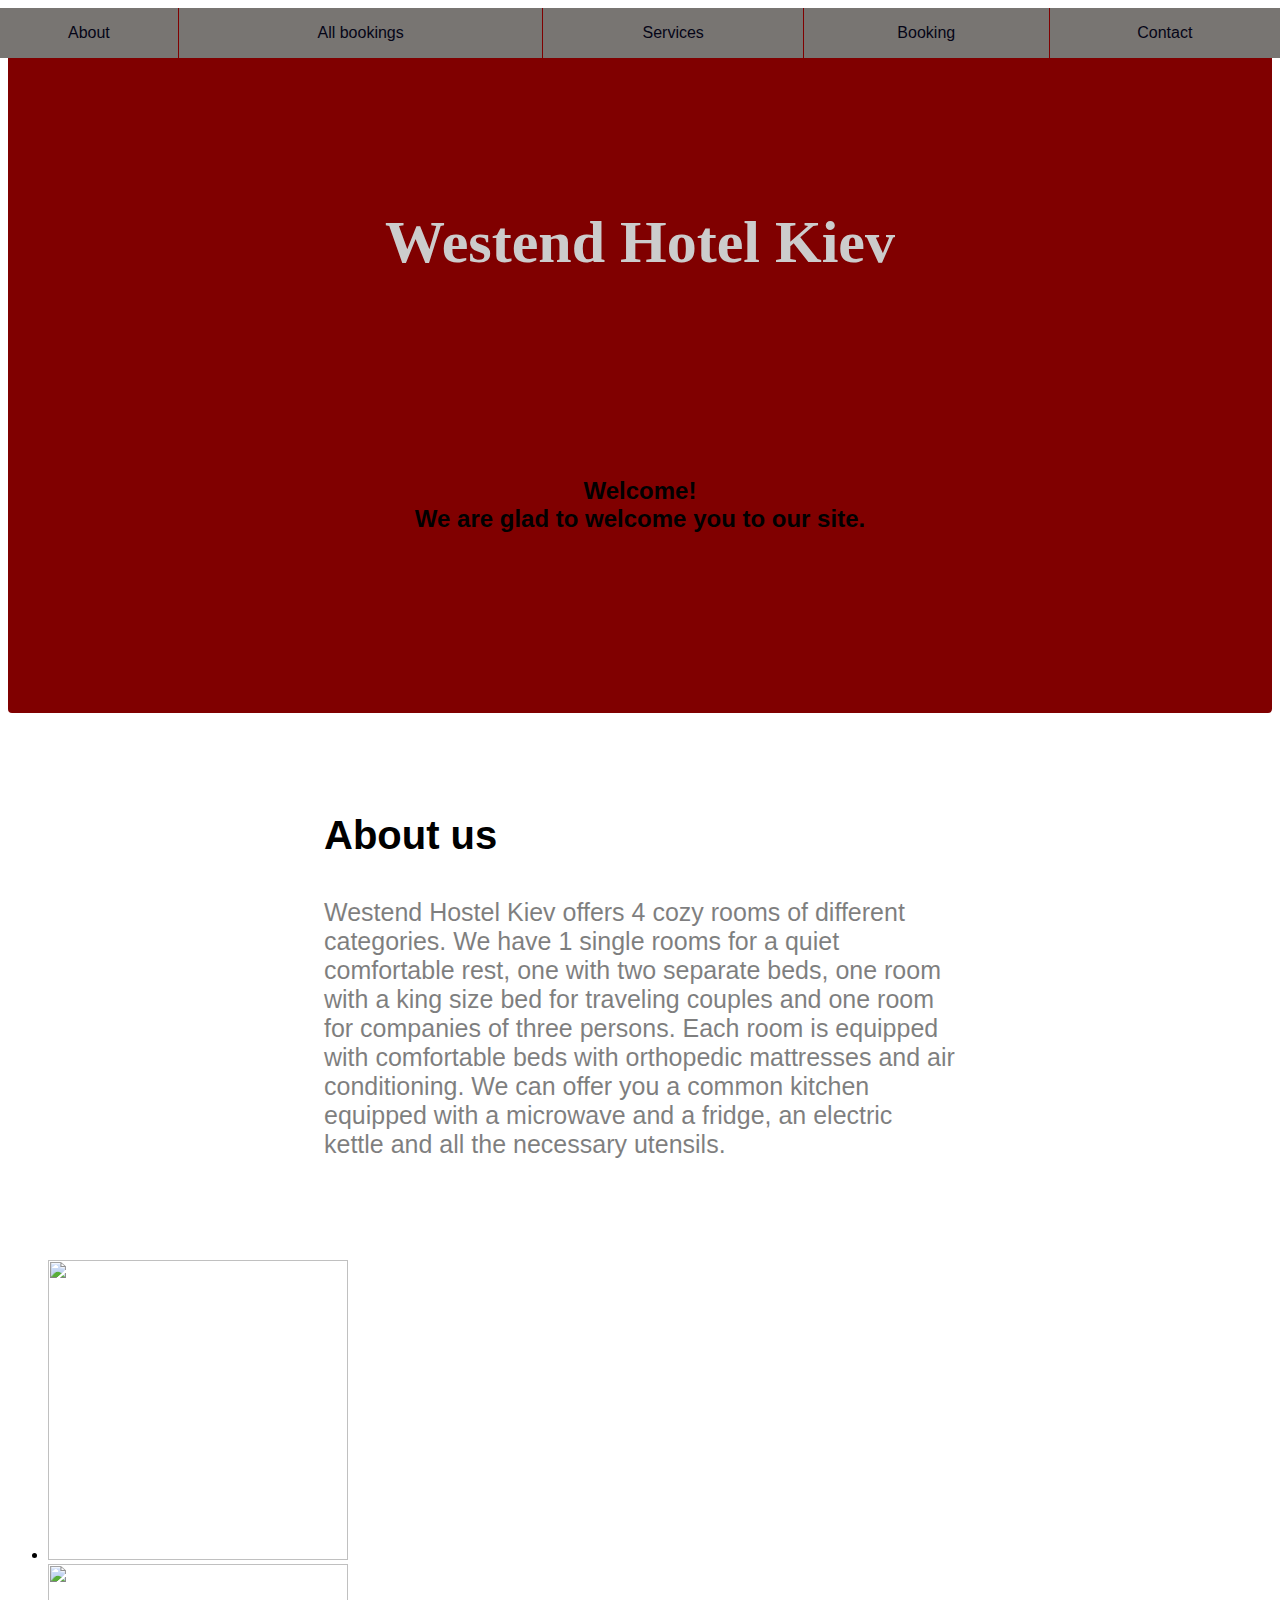
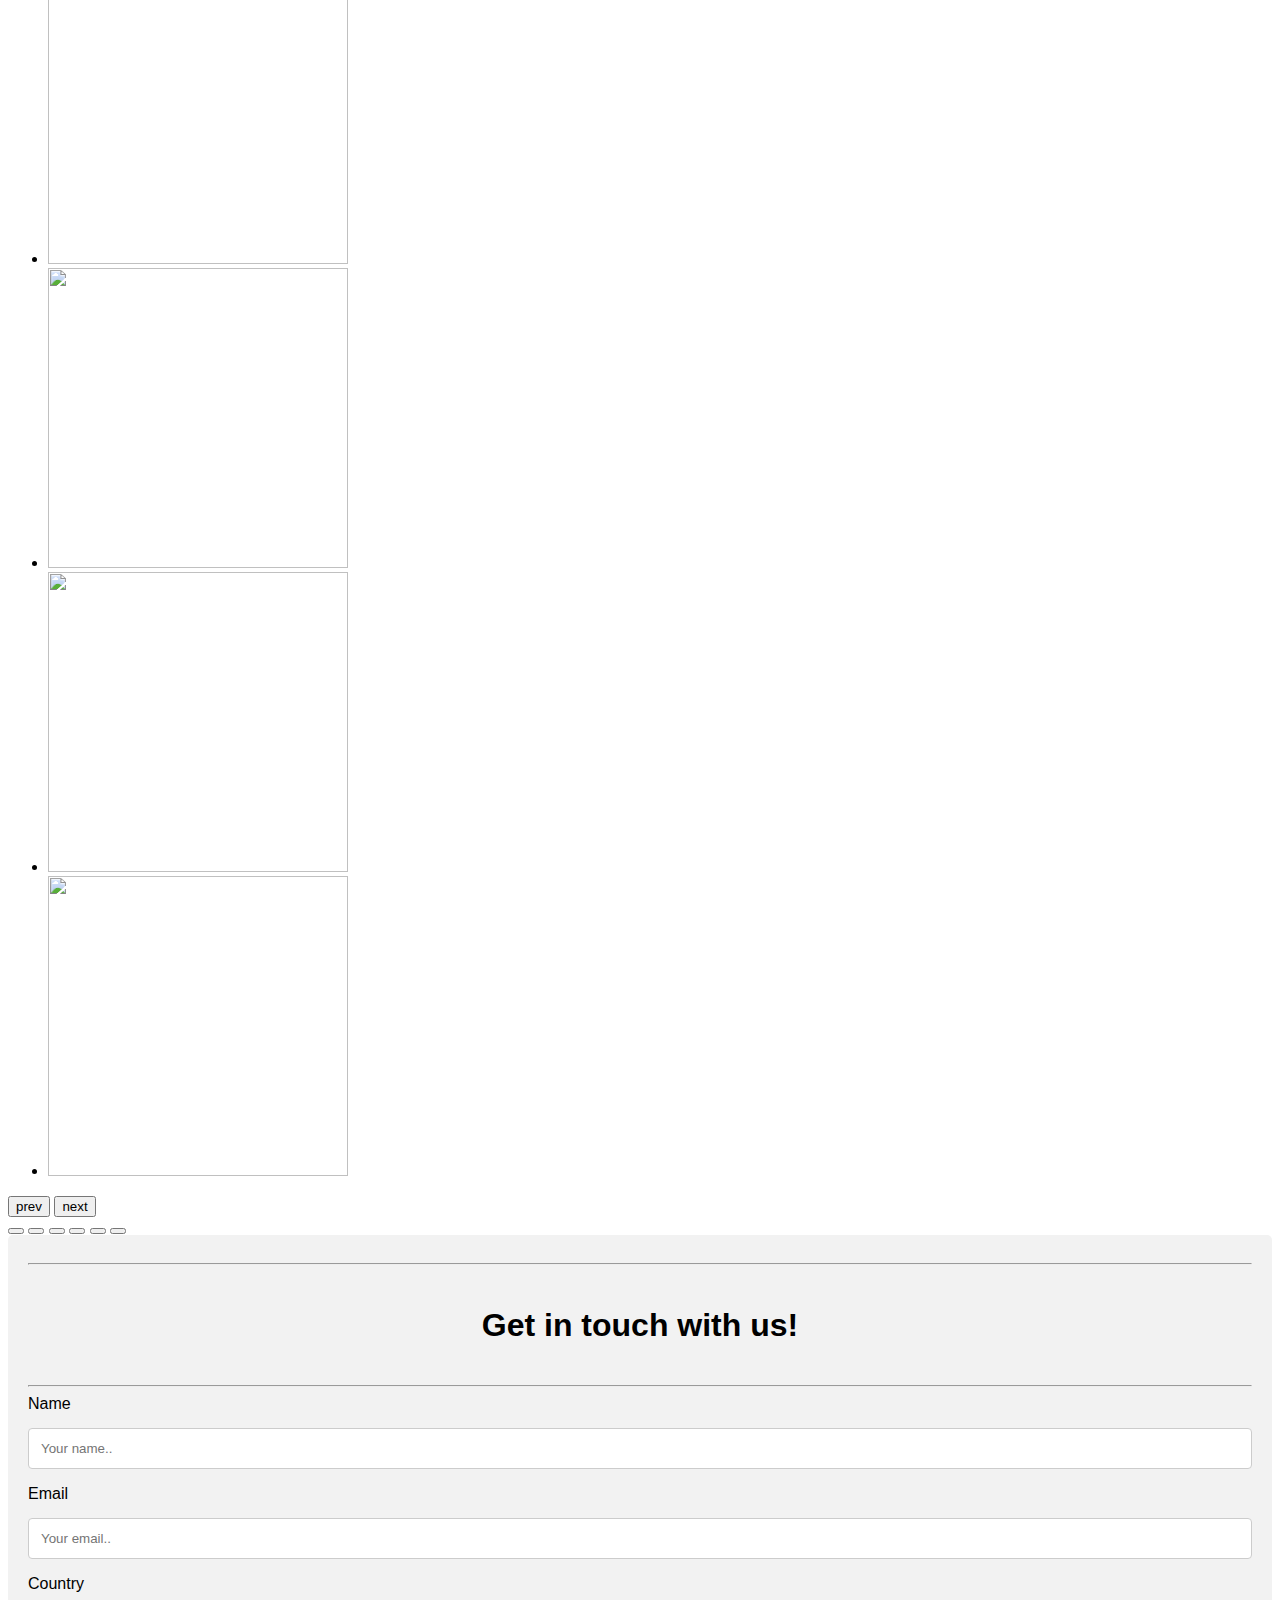
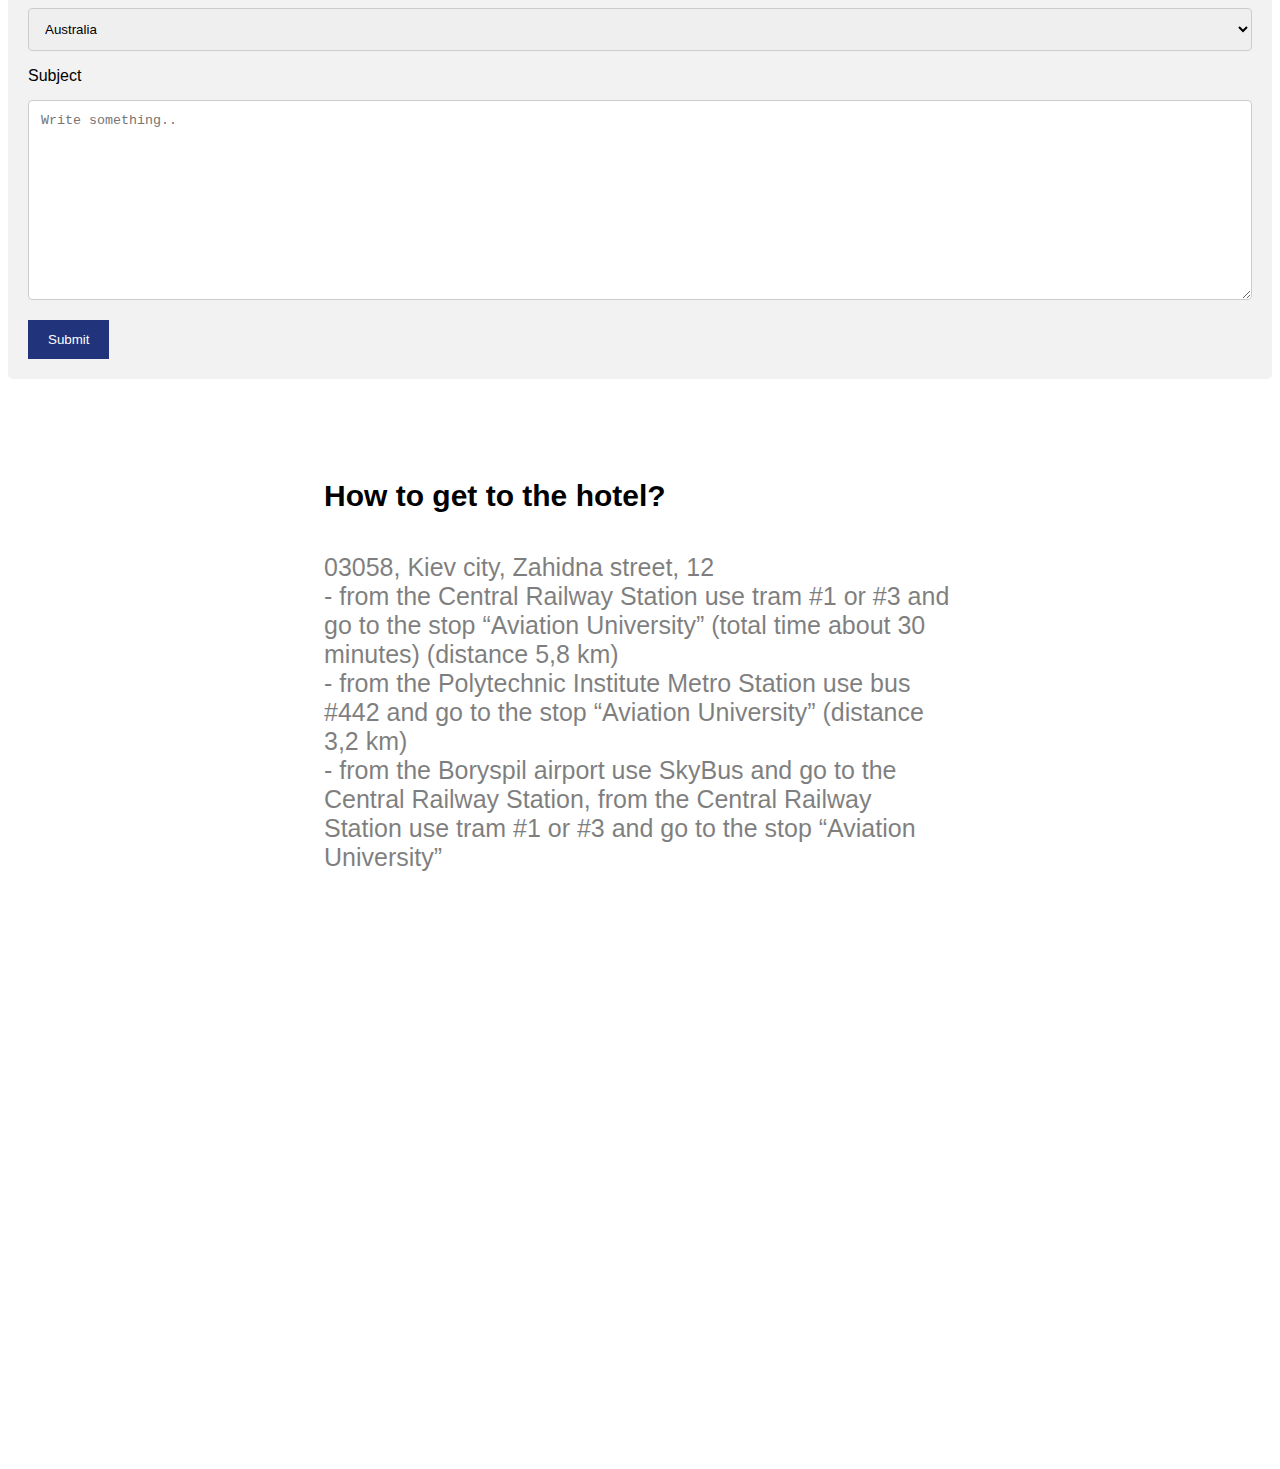
==== commit 014fc9c3: "refactoring js" ====
--- a/index.html
+++ b/index.html
@@ -15,7 +15,7 @@
     <link rel="stylesheet" href="node_modules/@glidejs/glide/dist/css/glide.theme.min.css">
     
     <script src="node_modules/@glidejs/glide/dist/glide.min.js"></script>
-    <script src="gallery.js"></script>
+    <script src="glide_gallery.js"></script>
 
 </head>
 
@@ -25,10 +25,10 @@
      <nav class="navbar">
         <div class="container">
             <ul class="navbar__menu">
-                <li><a href="#about">About</a></li> 
-                <li><a href="reservations.html">Reservations</a></li> 
-                <li><a href="services.html">Services</a></li> 
-                <li><a href="booking.html">Booking</a></li> 
+                <li class="navbar navbar__nemu__border"><a href="#about">About</a></li> 
+                <li class="navbar navbar__nemu__border"><a href="bookings.html">All bookings</a></li> 
+                <li class="navbar navbar__nemu__border"><a href="services.html">Services</a></li> 
+                <li class="navbar navbar__nemu__border"><a href="booking.html">Booking</a></li> 
                 <li ><a href="#contact">Contact</a>
                     <ul class="submenu navbar__submenu">
                         <li><a href="#registration">Get in touch</a></li>
--- a/style.css
+++ b/style.css
@@ -1,10 +1,8 @@
-
 html {
     font-family: sans-serif;
 }
 
 /* NAVBAR STYLE */
-
 
 .navbar__menu {
 	width: 100%; 
@@ -35,6 +33,10 @@
     color: rgb(5, 5, 23);
 }
 
+.navbar__nemu__border a {
+    border-right: 1px solid maroon;
+}
+
 .navbar__menu li ul {
 	display: none; 
 	position: absolute;
@@ -51,9 +53,7 @@
     display: block; 
 }
 
-
 /* HEADER STYLE */
-
 
 .header {
     border-radius: 4px; 
@@ -102,13 +102,12 @@
     }
 }
 
-
 /* BUTTON-BACK */
-
 
 .button {
     margin: 40px 0px 0px;
 }
+
 .button-back {
     display: inline-block;
     color: white;
@@ -126,9 +125,7 @@
     background-color:  rgb(32, 51, 123); 
 }
 
-
 /* RESERVATION STYLE */
-
 
 .table__title {
     font-size: 30px;
@@ -154,11 +151,9 @@
     border-color: white;
 }
 
-
 /* BOOKING STYLE */
 
-
-#inputForm {
+#bookingForm {
     width: 400px;
 }
 
@@ -222,10 +217,8 @@
         font-size: 15px;
     }
 }
-
  
 /* SERVICES STYLE */
-
 
 .reservation__title {
     text-align: center;
@@ -290,8 +283,6 @@
 }
 
 /* CONTAINER_INFO */
-/* Style inputs */
-
 
 .container_info input[type=text], select, textarea {
     width: 100%;
@@ -324,6 +315,7 @@
 
 .info_header {
     text-align: center;
+    padding: 20px;
 }
 
 /* ADDRESS*/
